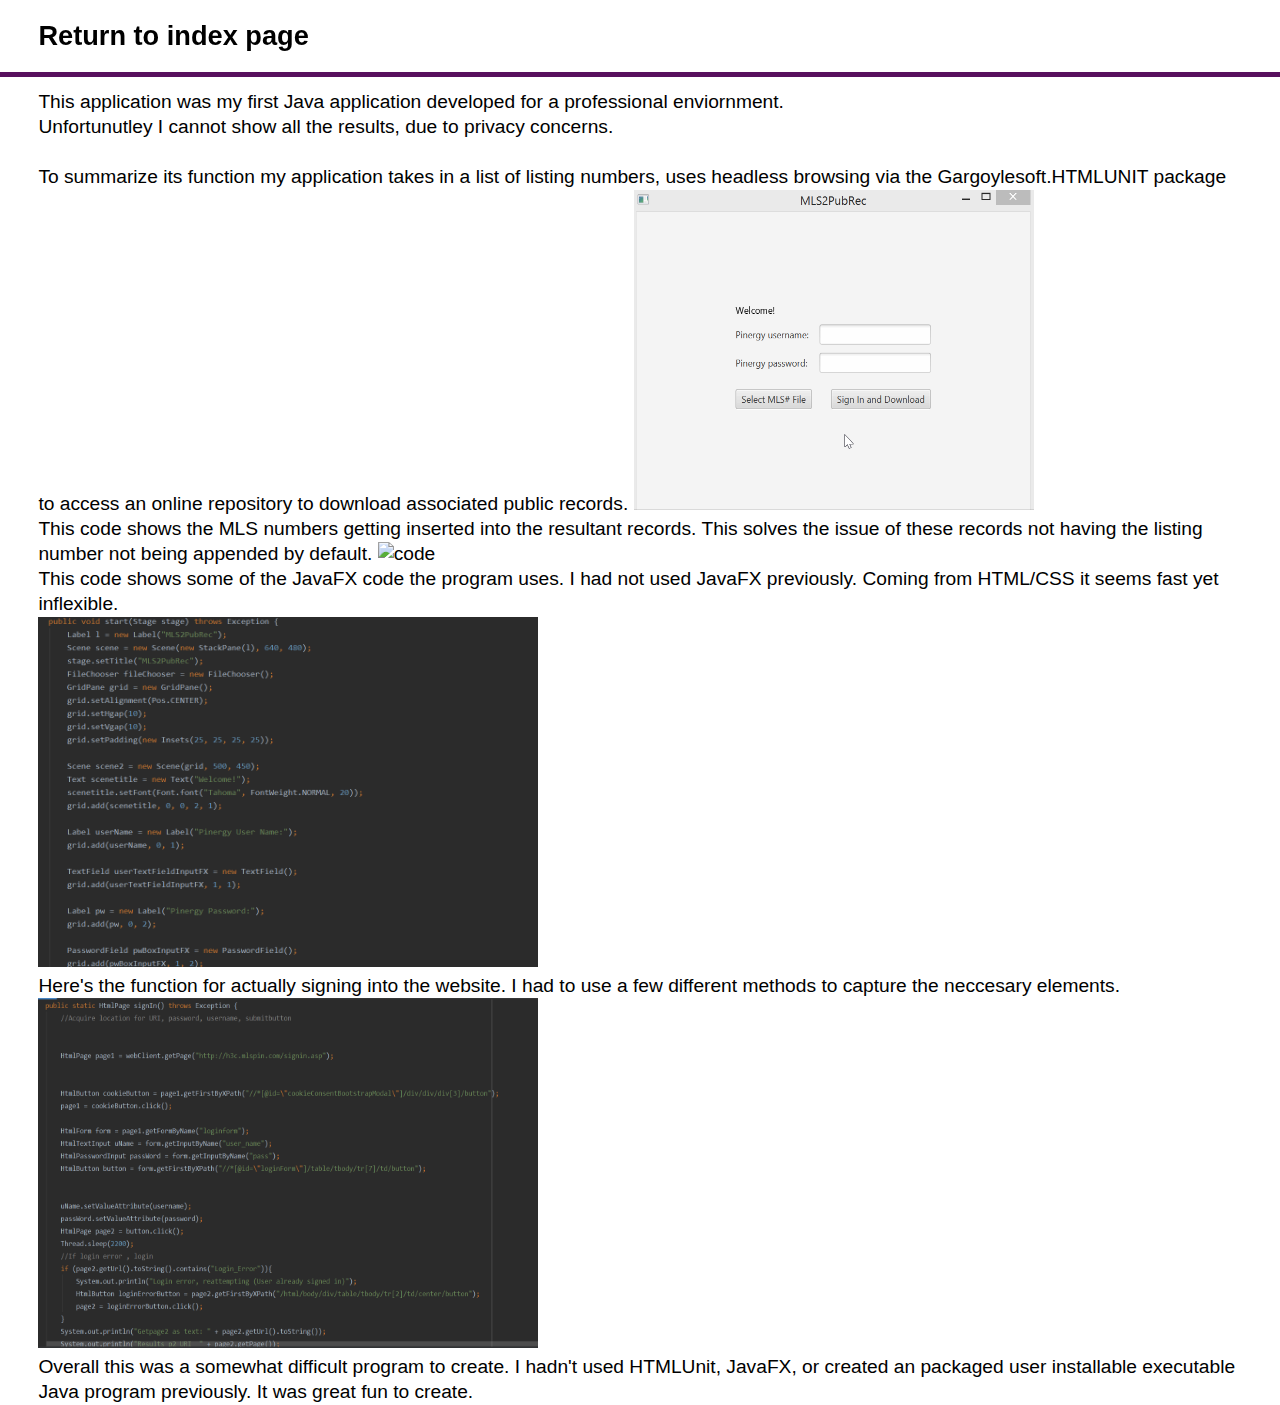
==== MLS2PubRec/MLS2PubRec.html @ 7e36f783 "Commit all files" ====
<!DOCTYPE html>
<html lang="en">

<head>
  <meta charset="utf-8" />
  <title>me@aaronparker.dev</title>
  <link rel="stylesheet" type="text/css" href="../style.css" />
  <script src="https://cdn.jsdelivr.net/npm/vue/dist/vue.js"></script>
</head>

<body>

  <header class="header" role="banner"> 
  <a class="mainTitle" href="../index.html" >Return to index page</a>
</header>

  <main class="content">
<span>
This application was my first Java application developed for a professional enviornment.
<br>
Unfortunutley I cannot show all the results, due to privacy concerns.
<br>
<br>
To summarize its function my application takes in a list of listing numbers, uses headless browsing via the Gargoylesoft.HTMLUNIT package to access an online repository to download associated public records.
<img src="MLS2PubRecOverall.gif" alt="Main page" width="400" height="320">
<br>
This code shows the MLS numbers getting inserted into the resultant records. This solves the issue of these records not having the listing number not being appended by default.


<img src="Code_EnterMLS.png" alt="code" width="600" height="350" >

<br>
This code shows some of the JavaFX code the program uses. I had not used JavaFX previously. Coming from HTML/CSS it seems fast yet inflexible.

<br>
<img src="Code_JavaFX.PNG" alt="code" width="500" height="350">
<br>
Here's the function for actually signing into the website. I had to use a few different methods to capture the neccesary elements.
<br>
<img src="Code_SignIn.PNG" alt="code" width="500" height="350">
<br>
Overall this was a somewhat difficult program to create. I hadn't used HTMLUnit, JavaFX, or created an packaged user installable executable Java program previously. It was great fun to create.
</span> 
</main>

</body>
</html>
---- style.css ----
body{
    font-family: -apple-system,BlinkMacSystemFont,helvetica,helvetica neue,ubuntu,roboto,noto,segoe ui,arial,sans-serif;

    line-height: 1.3;

    display: flex;
    flex-direction: column;
    align-content: space-between;
    justify-content: space-between;
    
    margin:0;
    border:0;


    /* Variable definition */ 
    --theme-base-purple: rgba(82, 7, 88, 0.966);
    --theme-font-color:black;
    --theme-background-color: white;


}



header {
    top:0;
    height: 8vh;
    width:100vw;
    position: fixed;


    font-size: 1.6rem;
    font-weight: 600;
    border-bottom: 5px solid var(--theme-base-purple);
    background-color: rgba(255, 255, 255, 0.9);
    display: flex;
    flex-direction: row;
    align-items:center ;
    justify-content: space-between;
    color:var(--theme-color);

    z-index: 7; 
}


a{
    text-decoration: none;
    color: black;
}

a:hover{
    text-decoration: underline;
}

.sectionLink{
 padding:2vw;
 color: rgb(19, 19, 19)
}

.mainTitle{
  font-size: 1.7rem;

    padding-left: 3vw;
    color: rgb(0, 0, 0);
}
.title{
    font-size:1.4rem;
    color: rgb(0, 0, 0);
    width:75vw;
    font-weight: 500;
    border-bottom: 2px double var(--theme-base-purple);

}

.iconWrap{

    margin-bottom: 2em;
    flex-wrap: wrap;
    display: flex;
    flex-direction: row;
    
}

.icon{

    width: 100%;
    height: 100%;
    display: block;
    outline: 1px solid rgba(0, 0, 0, 0.158); ;
}

.imgBox{
    margin: .5em;

    width: 20vw;
    height: 12vw;
    box-sizing: border-box;
    
}

.imgBox .tooltipText {

    visibility: hidden;
    font-size:1rem;
    line-height: 1.1;

    background-color: rgba(0, 0, 0, 0.769);
    color: rgb(255, 255, 255);
    width: 20vw;
    text-align: center;
    /* Position the tooltip */
    position: absolute;
    z-index: 1;
  }
  
  .imgBox:hover .tooltipText {
    visibility: visible;
  }

  .checkbox{
      margin: 2vw;
  }

main{
    color:var(--font-color);
    background-color:var(--background-color);

    padding: 10vh 3vw 0vw 3vw;
    
}
li{
  line-height: 150%;
  font-size:1.2rem;
}
p{
  line-height: 120%;
  font-size:1.2rem;
}
span{
  font-size:1.2rem;
}

#dropdown {
    position: relative;
    display: inline-block;
  }
  
  #dropdownContent {
    display: none;
    position: absolute;
    background-color: white;
    min-width: 80vw;
    box-shadow: 0px 8px 16px 0px rgba(0,0,0,0.2);
    padding: 1.4em 1.6em;
    z-index: 1;
  }
  .dropdown:hover #dropdownContent {
    display: block;
  }
  


  button{
   padding-left: .8em;
    padding-right: .8em;
    background-color: rgb(231, 226, 235);
    font-size: 1.4rem;
    padding-top: .1em;
    padding-bottom: .1em
  }
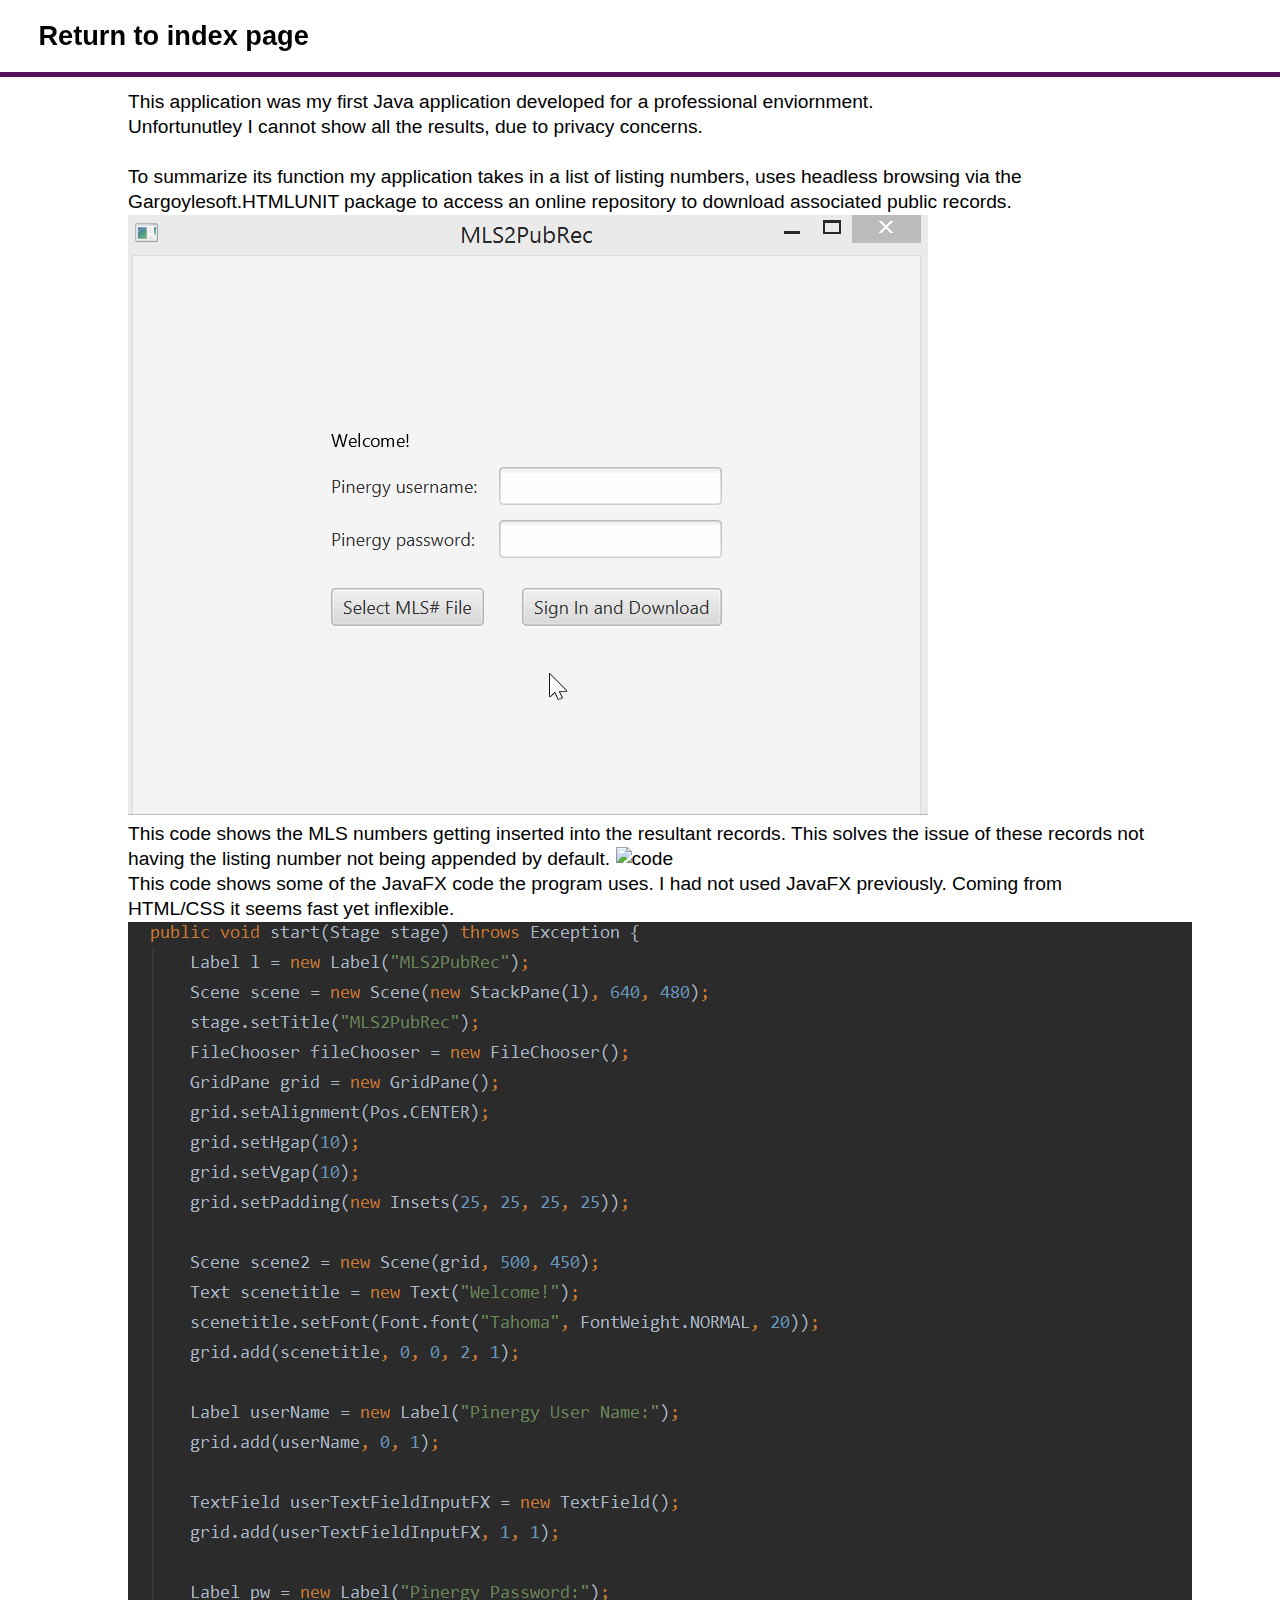
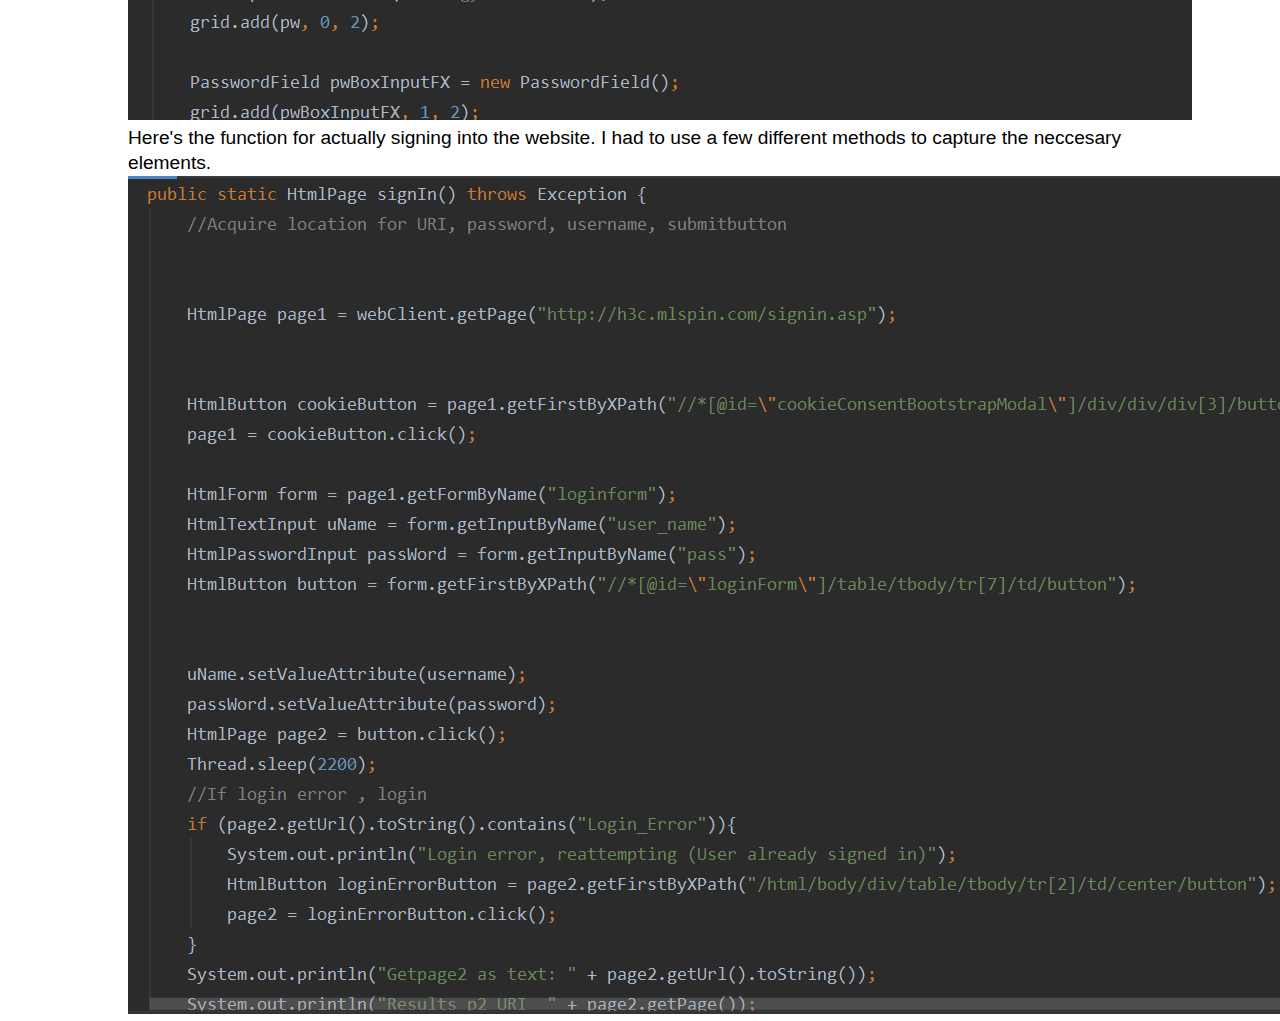
==== commit 33578cd8: "Main Page/ Portfolio pg Spacing, Image fit breaks" ====
--- a/MLS2PubRec/MLS2PubRec.html
+++ b/MLS2PubRec/MLS2PubRec.html
@@ -22,24 +22,25 @@
 <br>
 <br>
 To summarize its function my application takes in a list of listing numbers, uses headless browsing via the Gargoylesoft.HTMLUNIT package to access an online repository to download associated public records.
-<img src="MLS2PubRecOverall.gif" alt="Main page" width="400" height="320">
+<br>
+<img src="MLS2PubRecOverall.gif" alt="Main page" >
 <br>
 This code shows the MLS numbers getting inserted into the resultant records. This solves the issue of these records not having the listing number not being appended by default.
 
 
-<img src="Code_EnterMLS.png" alt="code" width="600" height="350" >
+<img src="Code_EnterMLS.png" alt="code" >
 
 <br>
 This code shows some of the JavaFX code the program uses. I had not used JavaFX previously. Coming from HTML/CSS it seems fast yet inflexible.
 
 <br>
-<img src="Code_JavaFX.PNG" alt="code" width="500" height="350">
+<img src="Code_JavaFX.PNG" alt="code" >
 <br>
 Here's the function for actually signing into the website. I had to use a few different methods to capture the neccesary elements.
 <br>
-<img src="Code_SignIn.PNG" alt="code" width="500" height="350">
+<img src="Code_SignIn.PNG" alt="code" >
 <br>
-Overall this was a somewhat difficult program to create. I hadn't used HTMLUnit, JavaFX, or created an packaged user installable executable Java program previously. It was great fun to create.
+
 </span> 
 </main>
 
--- a/style.css
+++ b/style.css
@@ -68,8 +68,6 @@
     color: rgb(0, 0, 0);
     width:75vw;
     font-weight: 500;
-    border-bottom: 2px double var(--theme-base-purple);
-
 }
 
 .iconWrap{
@@ -82,7 +80,7 @@
 }
 
 .icon{
-
+   object-fit: cover;
     width: 100%;
     height: 100%;
     display: block;
@@ -94,8 +92,7 @@
 
     width: 20vw;
     height: 12vw;
-    box-sizing: border-box;
-    
+
 }
 
 .imgBox .tooltipText {
@@ -125,7 +122,7 @@
     color:var(--font-color);
     background-color:var(--background-color);
 
-    padding: 10vh 3vw 0vw 3vw;
+    padding: 10vh 10vw 0vw 10vw;
     
 }
 li{
@@ -137,6 +134,7 @@
   font-size:1.2rem;
 }
 span{
+
   font-size:1.2rem;
 }
 
